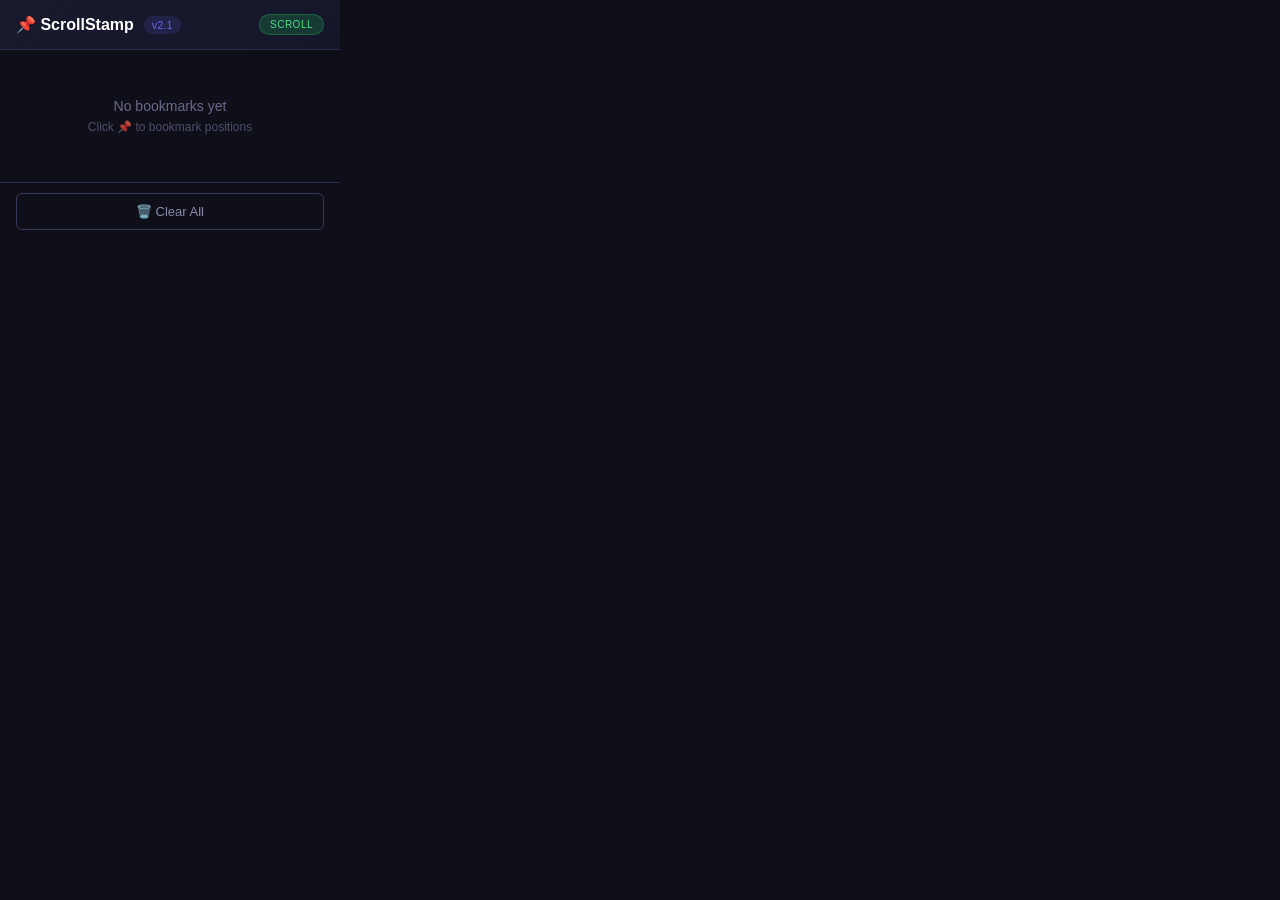
==== public/scrollstamp/popup.html @ 8ce64018 "Changes" ====
<!DOCTYPE html>
<html lang="en">
<head>
  <meta charset="UTF-8">
  <meta name="viewport" content="width=device-width, initial-scale=1.0">
  <title>ScrollStamp</title>
  <link rel="stylesheet" href="popup.css">
</head>
<body>
  <div class="popup-container">
    <header class="popup-header">
      <div class="header-left">
        <h1>📌 ScrollStamp</h1>
        <span class="version">v2.1</span>
      </div>
      <span id="mode-badge" class="mode-badge">detecting...</span>
    </header>
    
    <div id="stamps-container">
      <div id="empty-state" class="empty-state">
        <p>No bookmarks yet</p>
        <span id="empty-hint">Click 📌 to bookmark positions</span>
      </div>
      <ul id="stamps-list"></ul>
    </div>
    
    <footer class="popup-footer">
      <button id="clear-all" class="btn-clear" title="Clear all bookmarks">
        🗑️ Clear All
      </button>
    </footer>
  </div>
  <script src="popup.js"></script>
</body>
</html>
---- public/scrollstamp/popup.css ----
/* ScrollStamp - Unified Popup Styles */

* {
  margin: 0;
  padding: 0;
  box-sizing: border-box;
}

body {
  width: 340px;
  min-height: 200px;
  max-height: 480px;
  background: #0f0f1a;
  color: #e0e0e0;
  font-family: -apple-system, BlinkMacSystemFont, 'Segoe UI', Roboto, sans-serif;
}

.popup-container {
  display: flex;
  flex-direction: column;
  height: 100%;
}

.popup-header {
  display: flex;
  align-items: center;
  justify-content: space-between;
  padding: 14px 16px;
  background: linear-gradient(135deg, #1a1a2e, #16162a);
  border-bottom: 1px solid #2a2a4a;
}

.header-left {
  display: flex;
  align-items: center;
  gap: 10px;
}

.popup-header h1 {
  font-size: 16px;
  font-weight: 600;
  color: #ffffff;
}

.version {
  font-size: 11px;
  color: #6366f1;
  background: rgba(99, 102, 241, 0.15);
  padding: 3px 8px;
  border-radius: 10px;
}

.mode-badge {
  font-size: 10px;
  padding: 4px 10px;
  border-radius: 12px;
  font-weight: 500;
  text-transform: uppercase;
  letter-spacing: 0.5px;
}

.mode-badge.ai-mode {
  background: rgba(139, 92, 246, 0.2);
  color: #a78bfa;
  border: 1px solid rgba(139, 92, 246, 0.3);
}

.mode-badge.scroll-mode {
  background: rgba(34, 197, 94, 0.2);
  color: #4ade80;
  border: 1px solid rgba(34, 197, 94, 0.3);
}

#stamps-container {
  flex: 1;
  overflow-y: auto;
  padding: 8px;
}

.empty-state {
  display: flex;
  flex-direction: column;
  align-items: center;
  justify-content: center;
  padding: 40px 20px;
  text-align: center;
  color: #6a6a8a;
}

.empty-state p {
  font-size: 14px;
  margin-bottom: 6px;
}

.empty-state span {
  font-size: 12px;
  opacity: 0.7;
}

#stamps-list {
  list-style: none;
}

.stamp-item {
  display: flex;
  align-items: flex-start;
  gap: 10px;
  padding: 12px;
  background: #1a1a2e;
  border-radius: 8px;
  margin-bottom: 8px;
  cursor: pointer;
  transition: all 0.2s ease;
  border: 1px solid transparent;
}

.stamp-item:hover {
  background: #22223a;
  border-color: #3a3a5a;
}

.stamp-icon {
  font-size: 18px;
  flex-shrink: 0;
}

.stamp-content {
  flex: 1;
  min-width: 0;
}

.stamp-preview {
  font-size: 13px;
  color: #d0d0d0;
  line-height: 1.4;
  display: -webkit-box;
  -webkit-line-clamp: 2;
  -webkit-box-orient: vertical;
  overflow: hidden;
}

.stamp-meta {
  display: flex;
  align-items: center;
  gap: 8px;
  margin-top: 6px;
  font-size: 11px;
  color: #6a6a8a;
}

.stamp-type {
  padding: 2px 6px;
  border-radius: 4px;
  text-transform: capitalize;
  font-weight: 500;
}

.stamp-type.message {
  background: rgba(139, 92, 246, 0.15);
  color: #a78bfa;
}

.stamp-type.scroll {
  background: rgba(34, 197, 94, 0.15);
  color: #4ade80;
}

.stamp-platform {
  background: rgba(99, 102, 241, 0.15);
  color: #8b8bff;
  padding: 2px 6px;
  border-radius: 4px;
  text-transform: capitalize;
}

.stamp-delete {
  padding: 4px 8px;
  background: transparent;
  border: none;
  color: #8a6a6a;
  cursor: pointer;
  font-size: 12px;
  border-radius: 4px;
  transition: all 0.2s ease;
  flex-shrink: 0;
}

.stamp-delete:hover {
  background: rgba(220, 38, 38, 0.2);
  color: #ef4444;
}

.popup-footer {
  padding: 10px 16px;
  border-top: 1px solid #2a2a4a;
  background: #0f0f1a;
}

.btn-clear {
  width: 100%;
  padding: 10px;
  background: transparent;
  border: 1px solid #3a3a5a;
  border-radius: 6px;
  color: #8a8aaa;
  font-size: 13px;
  cursor: pointer;
  transition: all 0.2s ease;
}

.btn-clear:hover {
  background: rgba(220, 38, 38, 0.1);
  border-color: #dc2626;
  color: #ef4444;
}

/* Scrollbar */
#stamps-container::-webkit-scrollbar {
  width: 6px;
}

#stamps-container::-webkit-scrollbar-track {
  background: transparent;
}

#stamps-container::-webkit-scrollbar-thumb {
  background: #3a3a5a;
  border-radius: 3px;
}

#stamps-container::-webkit-scrollbar-thumb:hover {
  background: #4a4a6a;
}
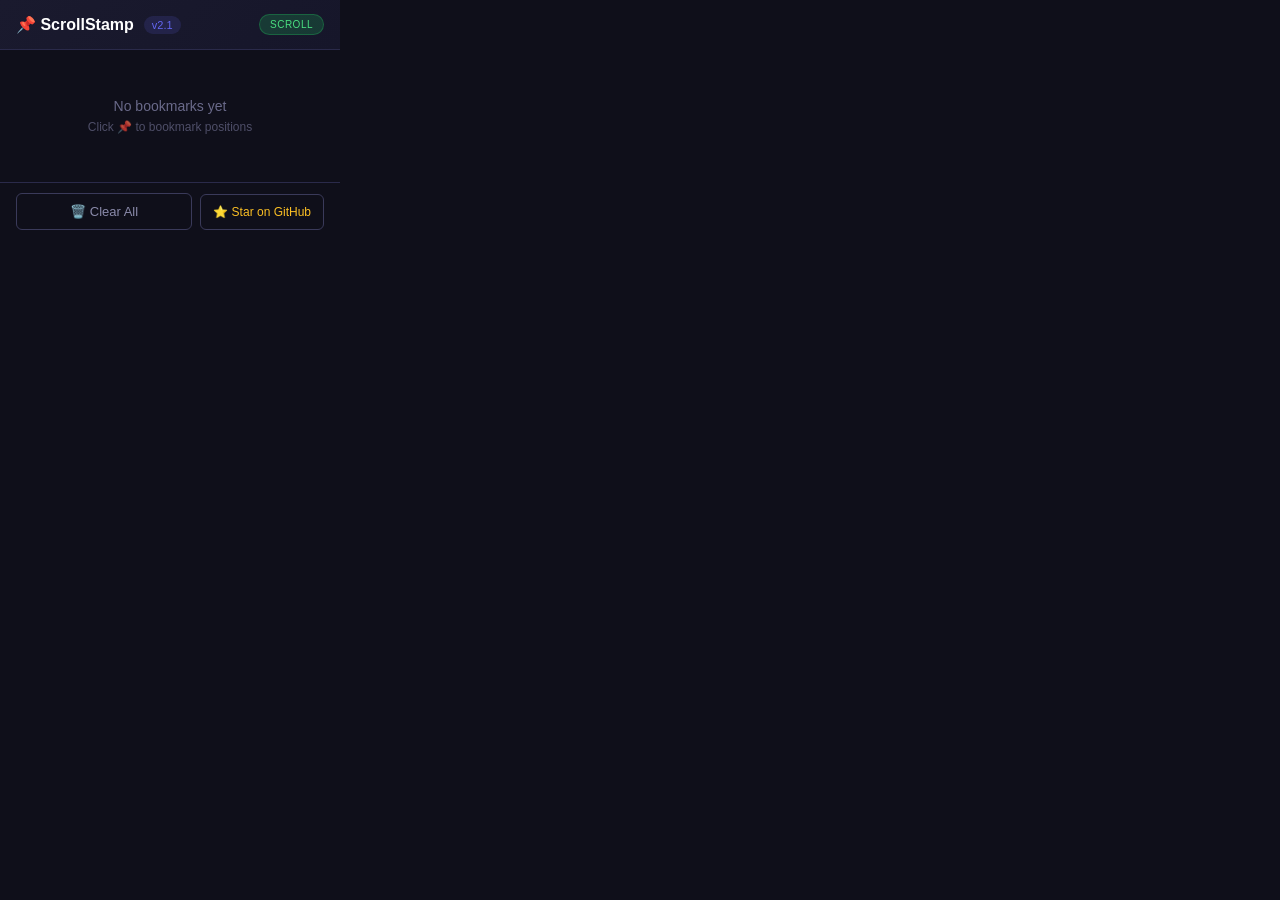
==== commit 9ba9cc34: "Add GitHub star link to popup Add a "Star on GitHub" link to the ScrollStamp popup UI for v1 and v2," ====
--- a/public/scrollstamp/popup.html
+++ b/public/scrollstamp/popup.html
@@ -28,6 +28,9 @@
       <button id="clear-all" class="btn-clear" title="Clear all bookmarks">
         🗑️ Clear All
       </button>
+      <a href="https://github.com/SathwikPerla/ScrollStamp/tree/v2-chatgpt-bookmarks" target="_blank" class="github-link" title="Star on GitHub">
+        ⭐ Star on GitHub
+      </a>
     </footer>
   </div>
   <script src="popup.js"></script>
--- a/public/scrollstamp/popup.css
+++ b/public/scrollstamp/popup.css
@@ -194,10 +194,13 @@
   padding: 10px 16px;
   border-top: 1px solid #2a2a4a;
   background: #0f0f1a;
+  display: flex;
+  gap: 8px;
+  align-items: center;
 }
 
 .btn-clear {
-  width: 100%;
+  flex: 1;
   padding: 10px;
   background: transparent;
   border: 1px solid #3a3a5a;
@@ -214,6 +217,24 @@
   color: #ef4444;
 }
 
+.github-link {
+  padding: 10px 12px;
+  background: transparent;
+  border: 1px solid #3a3a5a;
+  border-radius: 6px;
+  color: #fbbf24;
+  font-size: 12px;
+  text-decoration: none;
+  transition: all 0.2s ease;
+  white-space: nowrap;
+}
+
+.github-link:hover {
+  background: rgba(251, 191, 36, 0.1);
+  border-color: #fbbf24;
+  color: #fcd34d;
+}
+
 /* Scrollbar */
 #stamps-container::-webkit-scrollbar {
   width: 6px;
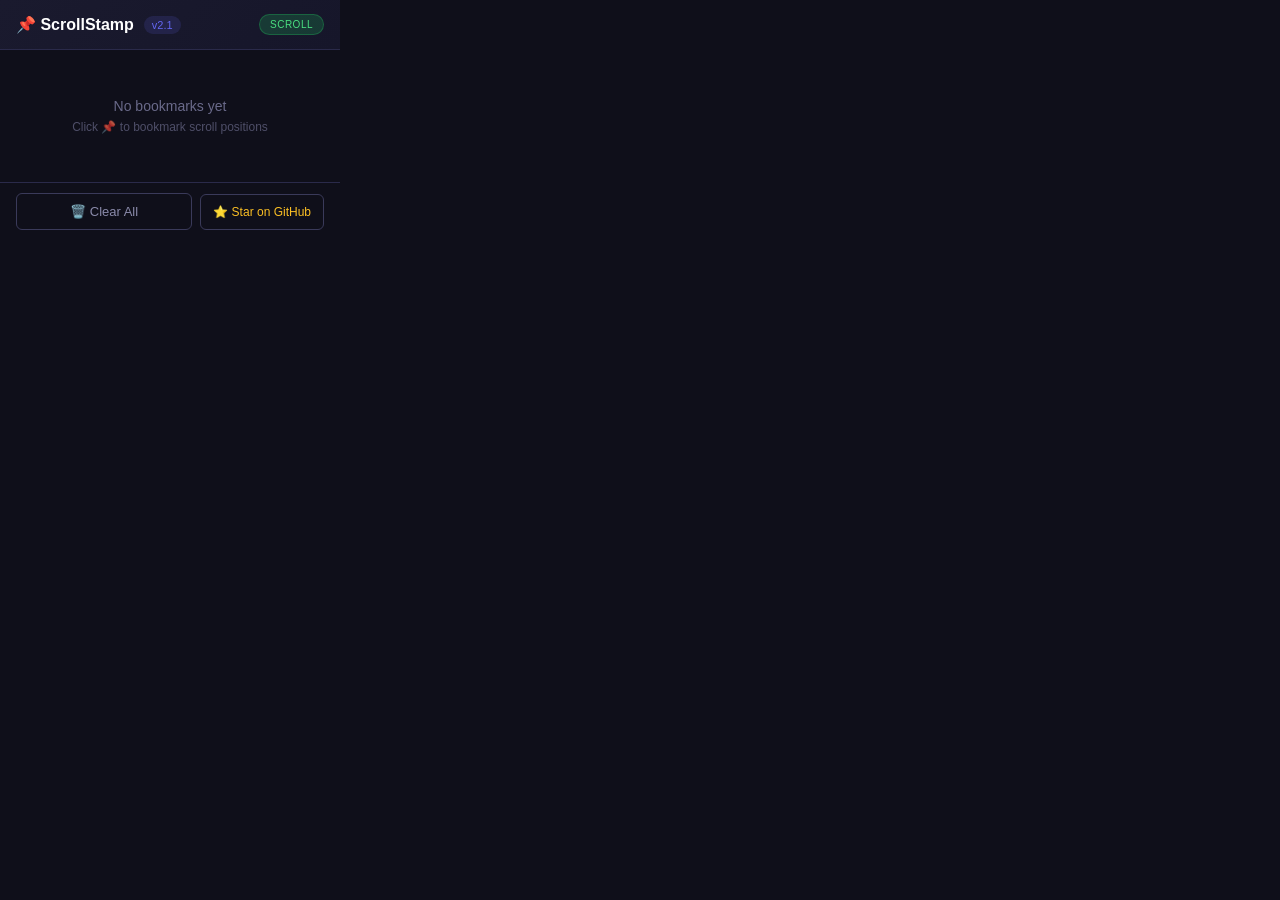
==== commit e9d08466: "Changes" ====
--- a/public/scrollstamp/popup.html
+++ b/public/scrollstamp/popup.html
@@ -15,6 +15,8 @@
       </div>
       <span id="mode-badge" class="mode-badge">detecting...</span>
     </header>
+
+    <div id="mode-note" class="mode-note" style="display:none"></div>
     
     <div id="stamps-container">
       <div id="empty-state" class="empty-state">
--- a/public/scrollstamp/popup.css
+++ b/public/scrollstamp/popup.css
@@ -69,6 +69,21 @@
   background: rgba(34, 197, 94, 0.2);
   color: #4ade80;
   border: 1px solid rgba(34, 197, 94, 0.3);
+}
+
+.mode-badge.pdf-mode {
+  background: rgba(251, 146, 60, 0.2);
+  color: #fb923c;
+  border: 1px solid rgba(251, 146, 60, 0.3);
+}
+
+.mode-note {
+  padding: 10px 16px;
+  font-size: 12px;
+  line-height: 1.35;
+  color: #c7c7da;
+  background: rgba(251, 146, 60, 0.08);
+  border-bottom: 1px solid #2a2a4a;
 }
 
 #stamps-container {
@@ -129,23 +144,71 @@
   min-width: 0;
 }
 
-.stamp-preview {
+.stamp-title-row {
+  display: flex;
+  align-items: center;
+  gap: 6px;
+}
+
+.stamp-title-input {
+  flex: 1;
   font-size: 13px;
   color: #d0d0d0;
-  line-height: 1.4;
-  display: -webkit-box;
-  -webkit-line-clamp: 2;
-  -webkit-box-orient: vertical;
-  overflow: hidden;
+  background: transparent;
+  border: 1px solid transparent;
+  border-radius: 4px;
+  padding: 4px 6px;
+  line-height: 1.3;
+  font-family: inherit;
+  min-width: 0;
+  cursor: default;
+  pointer-events: none;
+  user-select: none;
+}
+
+/* Only show editable styles when NOT readonly (after pencil click) */
+.stamp-title-input:not([readonly]) {
+  cursor: text;
+  pointer-events: auto;
+  user-select: text;
+  border-color: #6366f1;
+  background: rgba(99, 102, 241, 0.1);
+  color: #ffffff;
+}
+
+.stamp-title-input:focus {
+  outline: none;
+  border-color: #6366f1;
+  background: rgba(99, 102, 241, 0.15);
+  color: #ffffff;
+}
+
+.stamp-edit-btn {
+  padding: 2px 4px;
+  background: transparent;
+  border: none;
+  cursor: pointer;
+  font-size: 11px;
+  opacity: 0;
+  transition: opacity 0.2s ease;
+}
+
+.stamp-item:hover .stamp-edit-btn {
+  opacity: 0.7;
+}
+
+.stamp-edit-btn:hover {
+  opacity: 1 !important;
 }
 
 .stamp-meta {
   display: flex;
   align-items: center;
   gap: 8px;
-  margin-top: 6px;
+  margin-top: 4px;
   font-size: 11px;
   color: #6a6a8a;
+  flex-wrap: wrap;
 }
 
 .stamp-type {
@@ -163,6 +226,23 @@
 .stamp-type.scroll {
   background: rgba(34, 197, 94, 0.15);
   color: #4ade80;
+}
+
+.stamp-type.pdf {
+  background: rgba(251, 146, 60, 0.15);
+  color: #fb923c;
+}
+
+.stamp-hostname {
+  color: #8b8bff;
+  font-size: 10px;
+  padding: 2px 6px;
+  background: rgba(99, 102, 241, 0.1);
+  border-radius: 4px;
+  white-space: nowrap;
+  overflow: hidden;
+  text-overflow: ellipsis;
+  max-width: 120px;
 }
 
 .stamp-platform {
